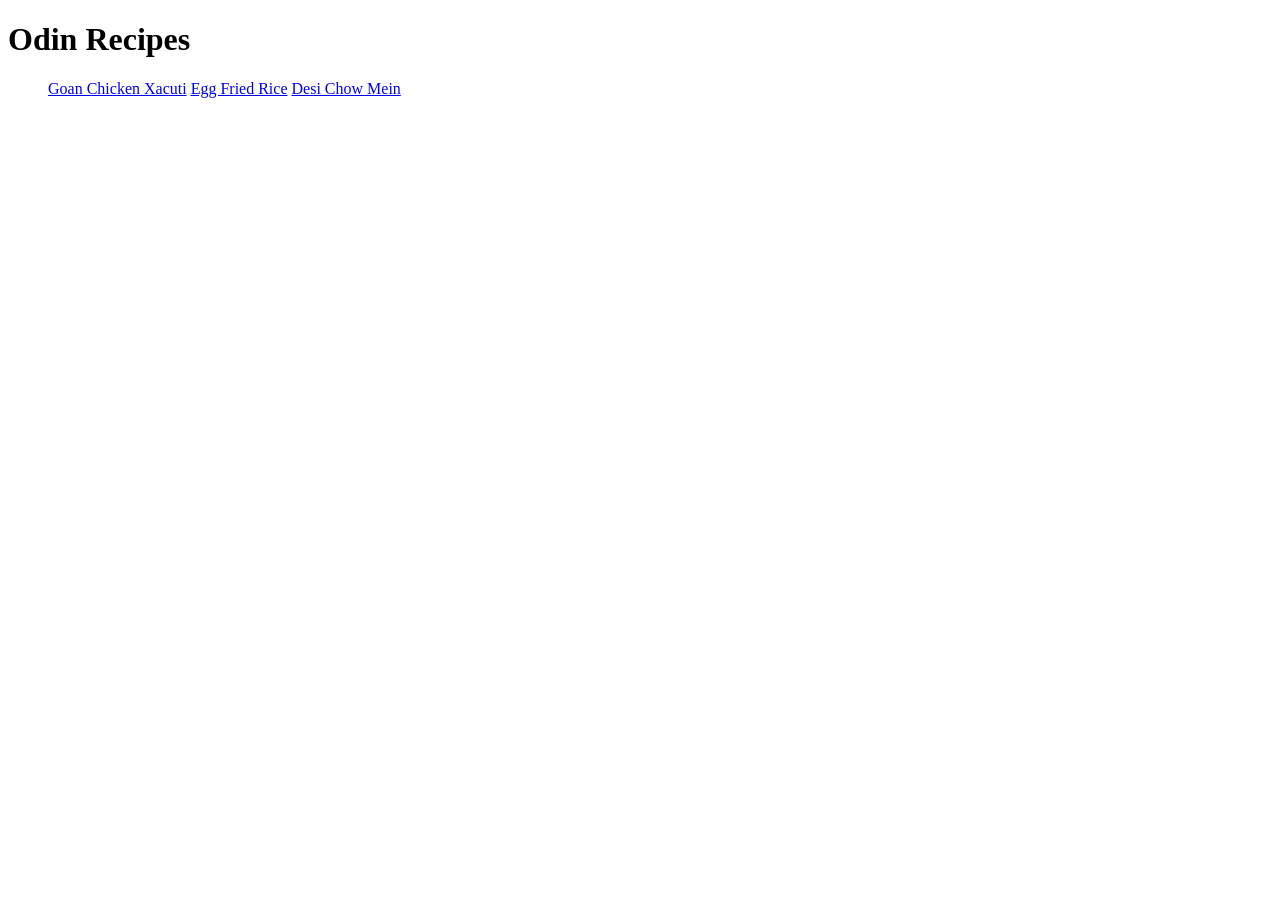
==== index.html @ 509312c4 "completed the project" ====
<!doctype html>
<html lang="en">
  <head>
    <meta charset="UTF-8" />
    <meta name="viewport" content="width=device-width, initial-scale=1.0" />
    <title>Document</title>
  </head>
  <body>
    <h1>Odin Recipes</h1>
    <ul>
      <a href="./recipes/xacuti.html">Goan Chicken Xacuti</a>
      <a href="./recipes/friedrice.html">Egg Fried Rice</a>
      <a href="./recipes/noodles.html">Desi Chow Mein</a>
    </ul>
  </body>
</html>
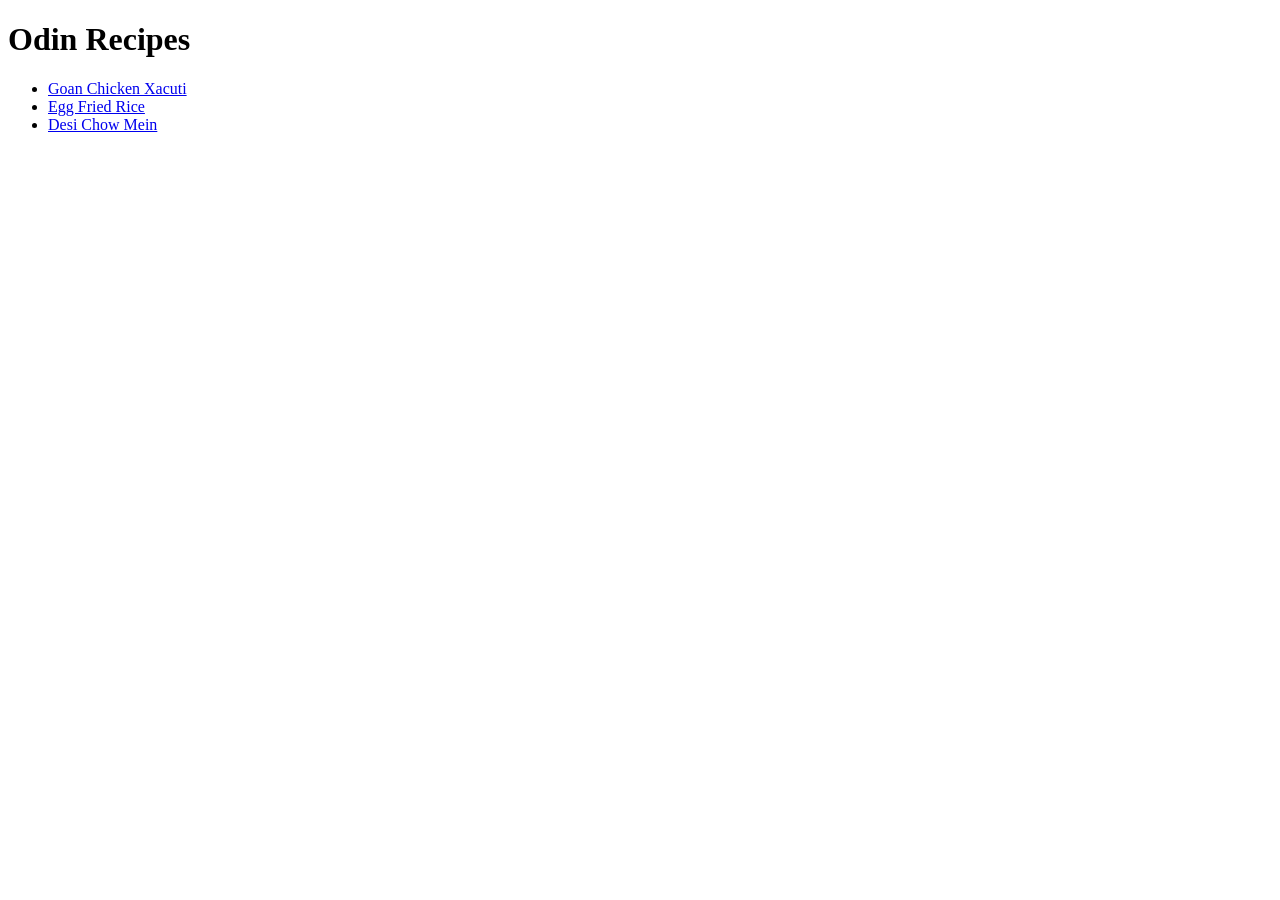
==== commit 7f680a11: "added the recipes in index in an unordered list" ====
--- a/index.html
+++ b/index.html
@@ -8,9 +8,9 @@
   <body>
     <h1>Odin Recipes</h1>
     <ul>
-      <a href="./recipes/xacuti.html">Goan Chicken Xacuti</a>
-      <a href="./recipes/friedrice.html">Egg Fried Rice</a>
-      <a href="./recipes/noodles.html">Desi Chow Mein</a>
+      <li><a href="./recipes/xacuti.html">Goan Chicken Xacuti</a></li>
+      <li><a href="./recipes/friedrice.html">Egg Fried Rice</a></li>
+      <li><a href="./recipes/noodles.html">Desi Chow Mein</a></li>
     </ul>
   </body>
 </html>
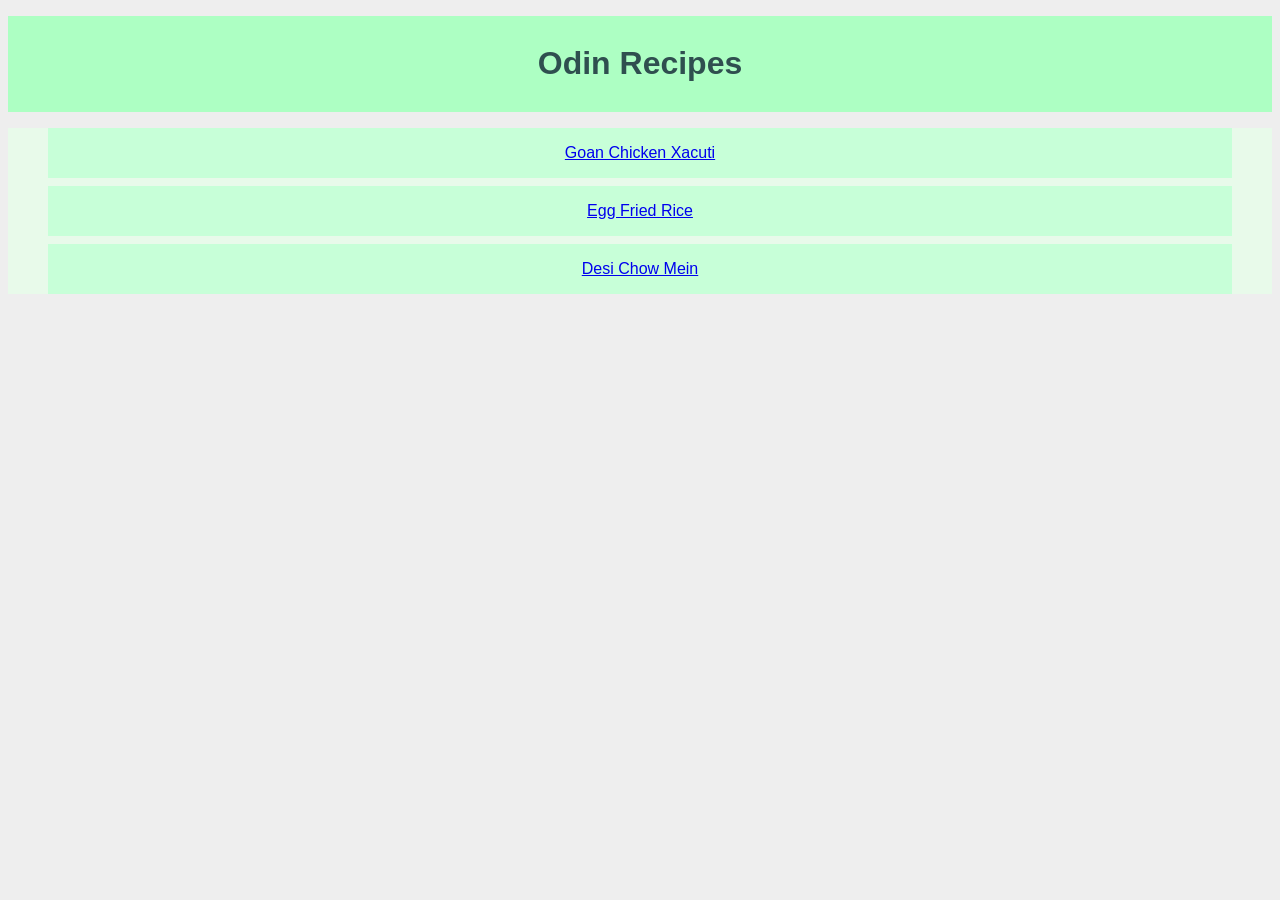
==== commit 19164e45: "added css styling to html file" ====
--- a/index.html
+++ b/index.html
@@ -3,14 +3,15 @@
   <head>
     <meta charset="UTF-8" />
     <meta name="viewport" content="width=device-width, initial-scale=1.0" />
+    <link rel="stylesheet" href="style.css">
     <title>Document</title>
   </head>
   <body>
-    <h1>Odin Recipes</h1>
-    <ul>
-      <li><a href="./recipes/xacuti.html">Goan Chicken Xacuti</a></li>
-      <li><a href="./recipes/friedrice.html">Egg Fried Rice</a></li>
-      <li><a href="./recipes/noodles.html">Desi Chow Mein</a></li>
-    </ul>
+    <div class="heading"><h1>Odin Recipes</h1></div>
+    <div class = "lists">  <ul>
+              <li class="Goan"><a href="./recipes/xacuti.html">Goan Chicken Xacuti</a></li>
+              <li class="Chinese"><a href="./recipes/friedrice.html">Egg Fried Rice</a></li>
+              <li class="Noodles"><a href="./recipes/noodles.html">Desi Chow Mein</a></li>
+    </div></ul>
   </body>
 </html>
--- a/style.css
+++ b/style.css
@@ -0,0 +1,46 @@
+body{
+    background: #eee;
+    font-family: sans-serif;
+    
+}
+
+.heading{
+    text-align: center;
+    background: #adffc3;
+    margin: 16px auto;
+    padding: 8px;
+    color: darkslategray;
+}
+
+.lists{
+    background:#e8faea;
+    text-align: center;
+}
+
+.Goan{
+      margin-bottom: 8px;
+      padding: 16px 8px;
+      background-color: #c7ffd8;
+      display: block;
+      margin-right: 40px;
+      margin-left: auto
+      
+}
+
+.Chinese{
+    margin-bottom: 8px;
+    padding: 16px 8px;
+    background-color: #c7ffd8;
+    display: block;
+    margin-right: 40px;
+    margin-left: auto
+}
+
+.Noodles{
+    margin-bottom: 8px;
+    padding: 16px 8px;
+    background-color: #c7ffd8;
+    display: block;
+    margin-right: 40px;
+    margin-left: auto
+}
